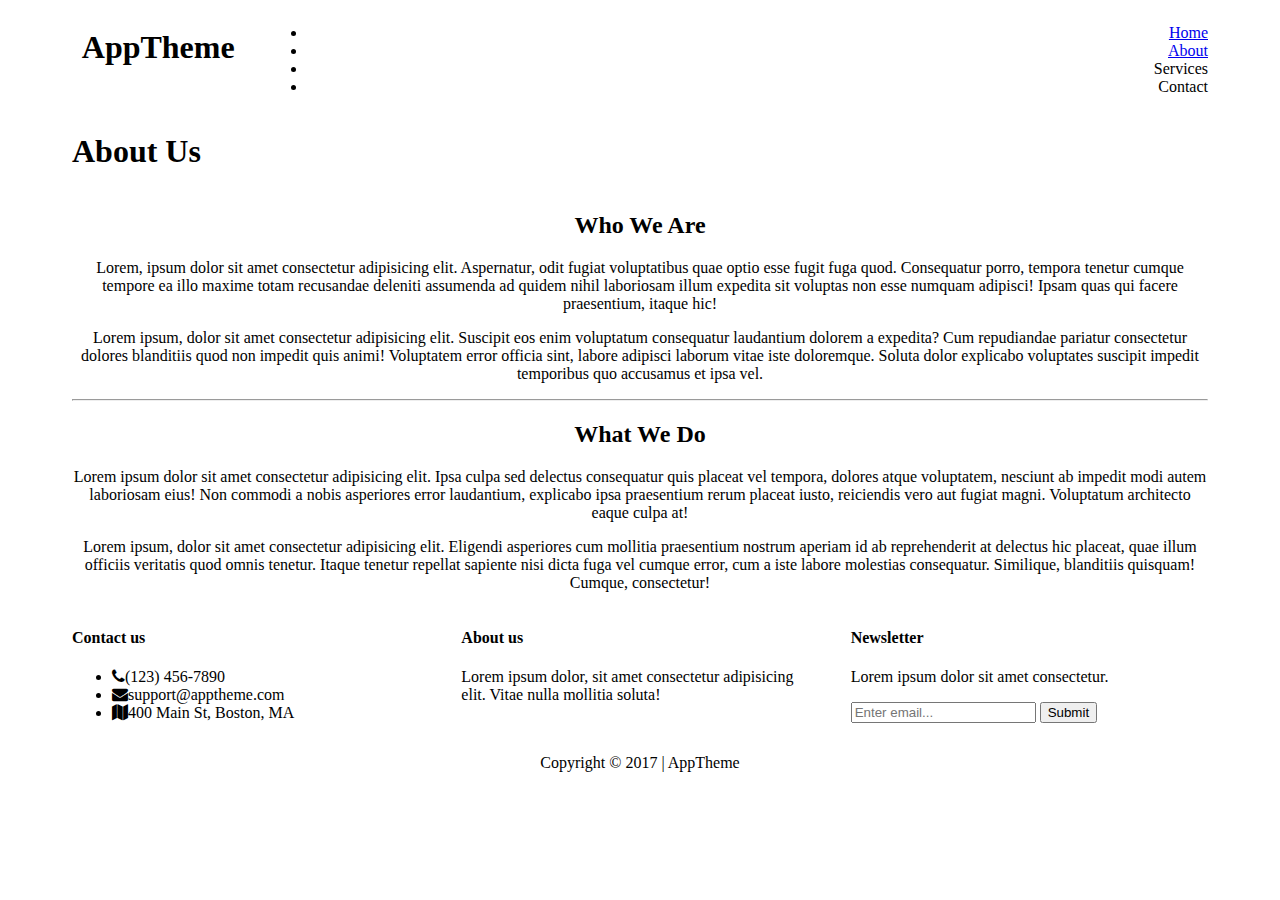
==== about.html @ 8bfc7570 "About Us page" ====
<!DOCTYPE html>
<html lang="en">
<head>
    <meta charset="UTF-8">
    <meta name="viewport" content="width=device-width, initial-scale=1.0">
    <meta http-equiv="X-UA-Compatible" content="ie=edge">
    <link rel="stylesheet" href="css/flexboxgrid.css">
    <link rel="stylesheet" href="css/font-awesome.css">
    <link rel="stylesheet" href="css/style.css">
    <title>AppTheme | About</title>
</head>
<body>
    <!--Header-->
    <header id="main-header">
        <div class="container">
            <div class="row end-sm end-md end-lg">
                <div class="col-xs-12 col-sm-2 col-md-2 col-lg-2">
                    <h1><span class="primary-text">App</span>Theme</h1>
                </div>
                <div class="col-xs-12 col-sm-10 col-md-10 col-lg-10">
                    <nav id="navbar">
                        <ul>
                            <li><a href="index.html">Home</a></li>
                            <li class="current"><a href="about.html">About</a></li>
                            <li><a href="services.html"></a>Services</li>
                            <li><a href="contact.html"></a>Contact</li>
                        </ul>
                    </nav>
                </div>
            </div>
        </div>
    </header> <!--Header end-->

   <!--Sub Header-->
   <section id="subheader">
       <div class="container">
           <div class="row">
               <div class="col-xs-12 colsm-12 colmd-12 col-lg-12">
                   <h1>About Us</h1>
               </div>
           </div>
       </div>
   </section>

   <!--Main Page-->
   <section id="page" class="about">
        <div class="container">
            <div class="row center-xs center-sm center-md center-lg">
                <div class="col-xs-12 colsm-12 colmd-12 col-lg-12">
                    <h2><span class="primary-text">Who</span> We Are</h2>
                    <p>Lorem, ipsum dolor sit amet consectetur adipisicing elit. Aspernatur, odit fugiat voluptatibus quae optio esse fugit fuga quod. Consequatur porro, tempora tenetur cumque tempore ea illo maxime totam recusandae deleniti assumenda ad quidem nihil laboriosam illum expedita sit voluptas non esse numquam adipisci! Ipsam quas qui facere praesentium, itaque hic!</p>
                    <p>Lorem ipsum, dolor sit amet consectetur adipisicing elit. Suscipit eos enim voluptatum consequatur laudantium dolorem a expedita? Cum repudiandae pariatur consectetur dolores blanditiis quod non impedit quis animi! Voluptatem error officia sint, labore adipisci laborum vitae iste doloremque. Soluta dolor explicabo voluptates suscipit impedit temporibus quo accusamus et ipsa vel.</p>
                
                    <hr>
                    
                    <h2><span class="primary-text">What</span> We Do</h2>
                    <p>Lorem ipsum dolor sit amet consectetur adipisicing elit. Ipsa culpa sed delectus consequatur quis placeat vel tempora, dolores atque voluptatem, nesciunt ab impedit modi autem laboriosam eius! Non commodi a nobis asperiores error laudantium, explicabo ipsa praesentium rerum placeat iusto, reiciendis vero aut fugiat magni. Voluptatum architecto eaque culpa at!</p>
                    <p>Lorem ipsum, dolor sit amet consectetur adipisicing elit. Eligendi asperiores cum mollitia praesentium nostrum aperiam id ab reprehenderit at delectus hic placeat, quae illum officiis veritatis quod omnis tenetur. Itaque tenetur repellat sapiente nisi dicta fuga vel cumque error, cum a iste labore molestias consequatur. Similique, blanditiis quisquam! Cumque, consectetur!</p>
                </div>
            </div>
        </div>
    </section>

    <!--COMPANY-->
    <section id="company">
        <div class="container">
            <div class="row">
                <div class="col-xs-12 col-sm-4 col-md-4 col-lg-4">
                    <h4>Contact us</h4>
                    <ul>
                        <li><i class="fa fa-phone">(123) 456-7890</i></li>
                        <li><i class="fa fa-envelope">support@apptheme.com</i></li>
                        <li><i class="fa fa-map">400 Main St, Boston, MA</i></li>
                    </ul>
                </div>
            

                <div class="col-xs-12 col-sm-4 col-md-4 col-lg-4">
                    <h4>About us</h4>
                    <p>Lorem ipsum dolor, sit amet consectetur adipisicing elit. Vitae nulla mollitia soluta!</p>
                </div>

                <div class="col-xs-12 col-sm-4 col-md-4 col-lg-4">
                    <h4>Newsletter</h4>
                    <p>Lorem ipsum dolor sit amet consectetur.</p>
                    <form >
                        <input type="email" name="email" placeholder="Enter email...">
                        <button type="submit" name="button">Submit</button>
                    </form>
                </div>
            </div>
        </div>
    </section>

    <!--FOOTER-->
    <footer>
        <div class="container">
            <div class="row center-xs center-sm center-md center-lg">
                <div class="col-xs-12 col sm-12 col-md-12 col-lg-12">
                    <p>Copyright &copy; 2017 | AppTheme</p>
                </div>
            </div>
        </div>
    </footer>
</body>
</html>
---- css/flexboxgrid.css ----
/* Uncomment and set these variables to customize the grid. */

.container-fluid {
  margin-right: auto;
  margin-left: auto;
  padding-right: 2rem;
  padding-left: 2rem;
}

.row {
  box-sizing: border-box;
  display: -ms-flexbox;
  display: -webkit-box;
  display: flex;
  -ms-flex: 0 1 auto;
  -webkit-box-flex: 0;
  flex: 0 1 auto;
  -ms-flex-direction: row;
  -webkit-box-orient: horizontal;
  -webkit-box-direction: normal;
  flex-direction: row;
  -ms-flex-wrap: wrap;
  flex-wrap: wrap;
  margin-right: -1rem;
  margin-left: -1rem;
}

.row.reverse {
  -ms-flex-direction: row-reverse;
  -webkit-box-orient: horizontal;
  -webkit-box-direction: reverse;
  flex-direction: row-reverse;
}

.col.reverse {
  -ms-flex-direction: column-reverse;
  -webkit-box-orient: vertical;
  -webkit-box-direction: reverse;
  flex-direction: column-reverse;
}

.col-xs,
.col-xs-1,
.col-xs-2,
.col-xs-3,
.col-xs-4,
.col-xs-5,
.col-xs-6,
.col-xs-7,
.col-xs-8,
.col-xs-9,
.col-xs-10,
.col-xs-11,
.col-xs-12 {
  box-sizing: border-box;
  -ms-flex: 0 0 auto;
  -webkit-box-flex: 0;
  flex: 0 0 auto;
  padding-right: 1rem;
  padding-left: 1rem;
}

.col-xs {
  -webkit-flex-grow: 1;
  -ms-flex-positive: 1;
  -webkit-box-flex: 1;
  flex-grow: 1;
  -ms-flex-preferred-size: 0;
  flex-basis: 0;
  max-width: 100%;
}

.col-xs-1 {
  -ms-flex-preferred-size: 8.333%;
  flex-basis: 8.333%;
  max-width: 8.333%;
}

.col-xs-2 {
  -ms-flex-preferred-size: 16.667%;
  flex-basis: 16.667%;
  max-width: 16.667%;
}

.col-xs-3 {
  -ms-flex-preferred-size: 25%;
  flex-basis: 25%;
  max-width: 25%;
}

.col-xs-4 {
  -ms-flex-preferred-size: 33.333%;
  flex-basis: 33.333%;
  max-width: 33.333%;
}

.col-xs-5 {
  -ms-flex-preferred-size: 41.667%;
  flex-basis: 41.667%;
  max-width: 41.667%;
}

.col-xs-6 {
  -ms-flex-preferred-size: 50%;
  flex-basis: 50%;
  max-width: 50%;
}

.col-xs-7 {
  -ms-flex-preferred-size: 58.333%;
  flex-basis: 58.333%;
  max-width: 58.333%;
}

.col-xs-8 {
  -ms-flex-preferred-size: 66.667%;
  flex-basis: 66.667%;
  max-width: 66.667%;
}

.col-xs-9 {
  -ms-flex-preferred-size: 75%;
  flex-basis: 75%;
  max-width: 75%;
}

.col-xs-10 {
  -ms-flex-preferred-size: 83.333%;
  flex-basis: 83.333%;
  max-width: 83.333%;
}

.col-xs-11 {
  -ms-flex-preferred-size: 91.667%;
  flex-basis: 91.667%;
  max-width: 91.667%;
}

.col-xs-12 {
  -ms-flex-preferred-size: 100%;
  flex-basis: 100%;
  max-width: 100%;
}

.col-xs-offset-1 {
  margin-left: 8.333%;
}

.col-xs-offset-2 {
  margin-left: 16.667%;
}

.col-xs-offset-3 {
  margin-left: 25%;
}

.col-xs-offset-4 {
  margin-left: 33.333%;
}

.col-xs-offset-5 {
  margin-left: 41.667%;
}

.col-xs-offset-6 {
  margin-left: 50%;
}

.col-xs-offset-7 {
  margin-left: 58.333%;
}

.col-xs-offset-8 {
  margin-left: 66.667%;
}

.col-xs-offset-9 {
  margin-left: 75%;
}

.col-xs-offset-10 {
  margin-left: 83.333%;
}

.col-xs-offset-11 {
  margin-left: 91.667%;
}

.start-xs {
  -ms-flex-pack: start;
  -webkit-box-pack: start;
  justify-content: flex-start;
  text-align: start;
}

.center-xs {
  -ms-flex-pack: center;
  -webkit-box-pack: center;
  justify-content: center;
  text-align: center;
}

.end-xs {
  -ms-flex-pack: end;
  -webkit-box-pack: end;
  justify-content: flex-end;
  text-align: end;
}

.top-xs {
  -ms-flex-align: start;
  -webkit-box-align: start;
  align-items: flex-start;
}

.middle-xs {
  -ms-flex-align: center;
  -webkit-box-align: center;
  align-items: center;
}

.bottom-xs {
  -ms-flex-align: end;
  -webkit-box-align: end;
  align-items: flex-end;
}

.around-xs {
  -ms-flex-pack: distribute;
  justify-content: space-around;
}

.between-xs {
  -ms-flex-pack: justify;
  -webkit-box-pack: justify;
  justify-content: space-between;
}

.first-xs {
  -ms-flex-order: -1;
  -webkit-box-ordinal-group: 0;
  order: -1;
}

.last-xs {
  -ms-flex-order: 1;
  -webkit-box-ordinal-group: 2;
  order: 1;
}

@media only screen and (min-width: 48em) {
  .container {
    width: 46rem;
  }

  .col-sm,
  .col-sm-1,
  .col-sm-2,
  .col-sm-3,
  .col-sm-4,
  .col-sm-5,
  .col-sm-6,
  .col-sm-7,
  .col-sm-8,
  .col-sm-9,
  .col-sm-10,
  .col-sm-11,
  .col-sm-12 {
    box-sizing: border-box;
    -ms-flex: 0 0 auto;
    -webkit-box-flex: 0;
    flex: 0 0 auto;
    padding-right: 1rem;
    padding-left: 1rem;
  }

  .col-sm {
    -webkit-flex-grow: 1;
    -ms-flex-positive: 1;
    -webkit-box-flex: 1;
    flex-grow: 1;
    -ms-flex-preferred-size: 0;
    flex-basis: 0;
    max-width: 100%;
  }

  .col-sm-1 {
    -ms-flex-preferred-size: 8.333%;
    flex-basis: 8.333%;
    max-width: 8.333%;
  }

  .col-sm-2 {
    -ms-flex-preferred-size: 16.667%;
    flex-basis: 16.667%;
    max-width: 16.667%;
  }

  .col-sm-3 {
    -ms-flex-preferred-size: 25%;
    flex-basis: 25%;
    max-width: 25%;
  }

  .col-sm-4 {
    -ms-flex-preferred-size: 33.333%;
    flex-basis: 33.333%;
    max-width: 33.333%;
  }

  .col-sm-5 {
    -ms-flex-preferred-size: 41.667%;
    flex-basis: 41.667%;
    max-width: 41.667%;
  }

  .col-sm-6 {
    -ms-flex-preferred-size: 50%;
    flex-basis: 50%;
    max-width: 50%;
  }

  .col-sm-7 {
    -ms-flex-preferred-size: 58.333%;
    flex-basis: 58.333%;
    max-width: 58.333%;
  }

  .col-sm-8 {
    -ms-flex-preferred-size: 66.667%;
    flex-basis: 66.667%;
    max-width: 66.667%;
  }

  .col-sm-9 {
    -ms-flex-preferred-size: 75%;
    flex-basis: 75%;
    max-width: 75%;
  }

  .col-sm-10 {
    -ms-flex-preferred-size: 83.333%;
    flex-basis: 83.333%;
    max-width: 83.333%;
  }

  .col-sm-11 {
    -ms-flex-preferred-size: 91.667%;
    flex-basis: 91.667%;
    max-width: 91.667%;
  }

  .col-sm-12 {
    -ms-flex-preferred-size: 100%;
    flex-basis: 100%;
    max-width: 100%;
  }

  .col-sm-offset-1 {
    margin-left: 8.333%;
  }

  .col-sm-offset-2 {
    margin-left: 16.667%;
  }

  .col-sm-offset-3 {
    margin-left: 25%;
  }

  .col-sm-offset-4 {
    margin-left: 33.333%;
  }

  .col-sm-offset-5 {
    margin-left: 41.667%;
  }

  .col-sm-offset-6 {
    margin-left: 50%;
  }

  .col-sm-offset-7 {
    margin-left: 58.333%;
  }

  .col-sm-offset-8 {
    margin-left: 66.667%;
  }

  .col-sm-offset-9 {
    margin-left: 75%;
  }

  .col-sm-offset-10 {
    margin-left: 83.333%;
  }

  .col-sm-offset-11 {
    margin-left: 91.667%;
  }

  .start-sm {
    -ms-flex-pack: start;
    -webkit-box-pack: start;
    justify-content: flex-start;
    text-align: start;
  }

  .center-sm {
    -ms-flex-pack: center;
    -webkit-box-pack: center;
    justify-content: center;
    text-align: center;
  }

  .end-sm {
    -ms-flex-pack: end;
    -webkit-box-pack: end;
    justify-content: flex-end;
    text-align: end;
  }

  .top-sm {
    -ms-flex-align: start;
    -webkit-box-align: start;
    align-items: flex-start;
  }

  .middle-sm {
    -ms-flex-align: center;
    -webkit-box-align: center;
    align-items: center;
  }

  .bottom-sm {
    -ms-flex-align: end;
    -webkit-box-align: end;
    align-items: flex-end;
  }

  .around-sm {
    -ms-flex-pack: distribute;
    justify-content: space-around;
  }

  .between-sm {
    -ms-flex-pack: justify;
    -webkit-box-pack: justify;
    justify-content: space-between;
  }

  .first-sm {
    -ms-flex-order: -1;
    -webkit-box-ordinal-group: 0;
    order: -1;
  }

  .last-sm {
    -ms-flex-order: 1;
    -webkit-box-ordinal-group: 2;
    order: 1;
  }
}

@media only screen and (min-width: 62em) {
  .container {
    width: 61rem;
  }

  .col-md,
  .col-md-1,
  .col-md-2,
  .col-md-3,
  .col-md-4,
  .col-md-5,
  .col-md-6,
  .col-md-7,
  .col-md-8,
  .col-md-9,
  .col-md-10,
  .col-md-11,
  .col-md-12 {
    box-sizing: border-box;
    -ms-flex: 0 0 auto;
    -webkit-box-flex: 0;
    flex: 0 0 auto;
    padding-right: 1rem;
    padding-left: 1rem;
  }

  .col-md {
    -webkit-flex-grow: 1;
    -ms-flex-positive: 1;
    -webkit-box-flex: 1;
    flex-grow: 1;
    -ms-flex-preferred-size: 0;
    flex-basis: 0;
    max-width: 100%;
  }

  .col-md-1 {
    -ms-flex-preferred-size: 8.333%;
    flex-basis: 8.333%;
    max-width: 8.333%;
  }

  .col-md-2 {
    -ms-flex-preferred-size: 16.667%;
    flex-basis: 16.667%;
    max-width: 16.667%;
  }

  .col-md-3 {
    -ms-flex-preferred-size: 25%;
    flex-basis: 25%;
    max-width: 25%;
  }

  .col-md-4 {
    -ms-flex-preferred-size: 33.333%;
    flex-basis: 33.333%;
    max-width: 33.333%;
  }

  .col-md-5 {
    -ms-flex-preferred-size: 41.667%;
    flex-basis: 41.667%;
    max-width: 41.667%;
  }

  .col-md-6 {
    -ms-flex-preferred-size: 50%;
    flex-basis: 50%;
    max-width: 50%;
  }

  .col-md-7 {
    -ms-flex-preferred-size: 58.333%;
    flex-basis: 58.333%;
    max-width: 58.333%;
  }

  .col-md-8 {
    -ms-flex-preferred-size: 66.667%;
    flex-basis: 66.667%;
    max-width: 66.667%;
  }

  .col-md-9 {
    -ms-flex-preferred-size: 75%;
    flex-basis: 75%;
    max-width: 75%;
  }

  .col-md-10 {
    -ms-flex-preferred-size: 83.333%;
    flex-basis: 83.333%;
    max-width: 83.333%;
  }

  .col-md-11 {
    -ms-flex-preferred-size: 91.667%;
    flex-basis: 91.667%;
    max-width: 91.667%;
  }

  .col-md-12 {
    -ms-flex-preferred-size: 100%;
    flex-basis: 100%;
    max-width: 100%;
  }

  .col-md-offset-1 {
    margin-left: 8.333%;
  }

  .col-md-offset-2 {
    margin-left: 16.667%;
  }

  .col-md-offset-3 {
    margin-left: 25%;
  }

  .col-md-offset-4 {
    margin-left: 33.333%;
  }

  .col-md-offset-5 {
    margin-left: 41.667%;
  }

  .col-md-offset-6 {
    margin-left: 50%;
  }

  .col-md-offset-7 {
    margin-left: 58.333%;
  }

  .col-md-offset-8 {
    margin-left: 66.667%;
  }

  .col-md-offset-9 {
    margin-left: 75%;
  }

  .col-md-offset-10 {
    margin-left: 83.333%;
  }

  .col-md-offset-11 {
    margin-left: 91.667%;
  }

  .start-md {
    -ms-flex-pack: start;
    -webkit-box-pack: start;
    justify-content: flex-start;
    text-align: start;
  }

  .center-md {
    -ms-flex-pack: center;
    -webkit-box-pack: center;
    justify-content: center;
    text-align: center;
  }

  .end-md {
    -ms-flex-pack: end;
    -webkit-box-pack: end;
    justify-content: flex-end;
    text-align: end;
  }

  .top-md {
    -ms-flex-align: start;
    -webkit-box-align: start;
    align-items: flex-start;
  }

  .middle-md {
    -ms-flex-align: center;
    -webkit-box-align: center;
    align-items: center;
  }

  .bottom-md {
    -ms-flex-align: end;
    -webkit-box-align: end;
    align-items: flex-end;
  }

  .around-md {
    -ms-flex-pack: distribute;
    justify-content: space-around;
  }

  .between-md {
    -ms-flex-pack: justify;
    -webkit-box-pack: justify;
    justify-content: space-between;
  }

  .first-md {
    -ms-flex-order: -1;
    -webkit-box-ordinal-group: 0;
    order: -1;
  }

  .last-md {
    -ms-flex-order: 1;
    -webkit-box-ordinal-group: 2;
    order: 1;
  }
}

@media only screen and (min-width: 75em) {
  .container {
    width: 71rem;
  }

  .col-lg,
  .col-lg-1,
  .col-lg-2,
  .col-lg-3,
  .col-lg-4,
  .col-lg-5,
  .col-lg-6,
  .col-lg-7,
  .col-lg-8,
  .col-lg-9,
  .col-lg-10,
  .col-lg-11,
  .col-lg-12 {
    box-sizing: border-box;
    -ms-flex: 0 0 auto;
    -webkit-box-flex: 0;
    flex: 0 0 auto;
    padding-right: 1rem;
    padding-left: 1rem;
  }

  .col-lg {
    -webkit-flex-grow: 1;
    -ms-flex-positive: 1;
    -webkit-box-flex: 1;
    flex-grow: 1;
    -ms-flex-preferred-size: 0;
    flex-basis: 0;
    max-width: 100%;
  }

  .col-lg-1 {
    -ms-flex-preferred-size: 8.333%;
    flex-basis: 8.333%;
    max-width: 8.333%;
  }

  .col-lg-2 {
    -ms-flex-preferred-size: 16.667%;
    flex-basis: 16.667%;
    max-width: 16.667%;
  }

  .col-lg-3 {
    -ms-flex-preferred-size: 25%;
    flex-basis: 25%;
    max-width: 25%;
  }

  .col-lg-4 {
    -ms-flex-preferred-size: 33.333%;
    flex-basis: 33.333%;
    max-width: 33.333%;
  }

  .col-lg-5 {
    -ms-flex-preferred-size: 41.667%;
    flex-basis: 41.667%;
    max-width: 41.667%;
  }

  .col-lg-6 {
    -ms-flex-preferred-size: 50%;
    flex-basis: 50%;
    max-width: 50%;
  }

  .col-lg-7 {
    -ms-flex-preferred-size: 58.333%;
    flex-basis: 58.333%;
    max-width: 58.333%;
  }

  .col-lg-8 {
    -ms-flex-preferred-size: 66.667%;
    flex-basis: 66.667%;
    max-width: 66.667%;
  }

  .col-lg-9 {
    -ms-flex-preferred-size: 75%;
    flex-basis: 75%;
    max-width: 75%;
  }

  .col-lg-10 {
    -ms-flex-preferred-size: 83.333%;
    flex-basis: 83.333%;
    max-width: 83.333%;
  }

  .col-lg-11 {
    -ms-flex-preferred-size: 91.667%;
    flex-basis: 91.667%;
    max-width: 91.667%;
  }

  .col-lg-12 {
    -ms-flex-preferred-size: 100%;
    flex-basis: 100%;
    max-width: 100%;
  }

  .col-lg-offset-1 {
    margin-left: 8.333%;
  }

  .col-lg-offset-2 {
    margin-left: 16.667%;
  }

  .col-lg-offset-3 {
    margin-left: 25%;
  }

  .col-lg-offset-4 {
    margin-left: 33.333%;
  }

  .col-lg-offset-5 {
    margin-left: 41.667%;
  }

  .col-lg-offset-6 {
    margin-left: 50%;
  }

  .col-lg-offset-7 {
    margin-left: 58.333%;
  }

  .col-lg-offset-8 {
    margin-left: 66.667%;
  }

  .col-lg-offset-9 {
    margin-left: 75%;
  }

  .col-lg-offset-10 {
    margin-left: 83.333%;
  }

  .col-lg-offset-11 {
    margin-left: 91.667%;
  }

  .start-lg {
    -ms-flex-pack: start;
    -webkit-box-pack: start;
    justify-content: flex-start;
    text-align: start;
  }

  .center-lg {
    -ms-flex-pack: center;
    -webkit-box-pack: center;
    justify-content: center;
    text-align: center;
  }

  .end-lg {
    -ms-flex-pack: end;
    -webkit-box-pack: end;
    justify-content: flex-end;
    text-align: end;
  }

  .top-lg {
    -ms-flex-align: start;
    -webkit-box-align: start;
    align-items: flex-start;
  }

  .middle-lg {
    -ms-flex-align: center;
    -webkit-box-align: center;
    align-items: center;
  }

  .bottom-lg {
    -ms-flex-align: end;
    -webkit-box-align: end;
    align-items: flex-end;
  }

  .around-lg {
    -ms-flex-pack: distribute;
    justify-content: space-around;
  }

  .between-lg {
    -ms-flex-pack: justify;
    -webkit-box-pack: justify;
    justify-content: space-between;
  }

  .first-lg {
    -ms-flex-order: -1;
    -webkit-box-ordinal-group: 0;
    order: -1;
  }

  .last-lg {
    -ms-flex-order: 1;
    -webkit-box-ordinal-group: 2;
    order: 1;
  }
}
---- css/style.css ----
.container {
    margin: auto;
}

img{
    width:100%;
}
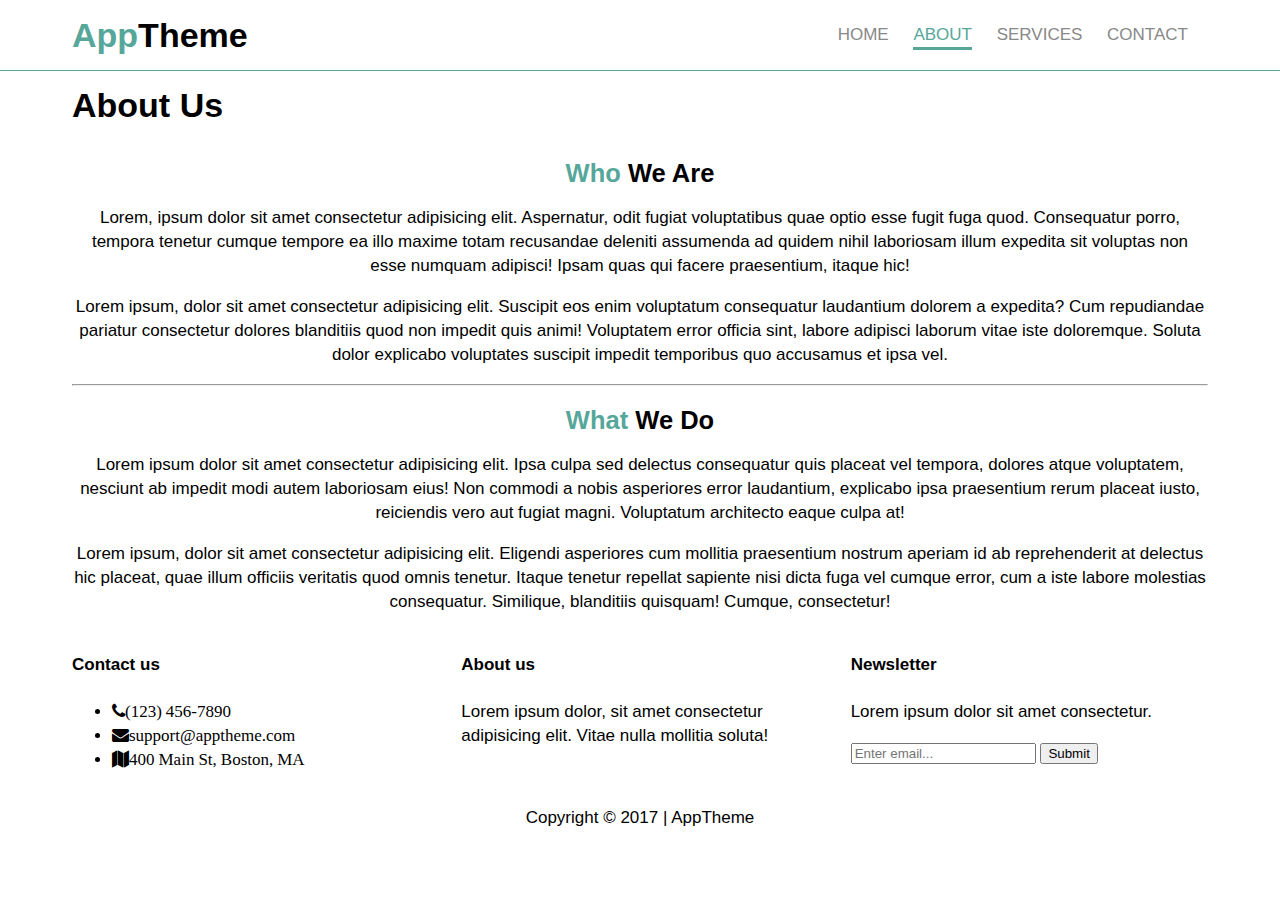
==== commit e77feb54: "Styling added to header and navbar" ====
--- a/about.html
+++ b/about.html
@@ -13,7 +13,7 @@
     <!--Header-->
     <header id="main-header">
         <div class="container">
-            <div class="row end-sm end-md end-lg">
+            <div class="row end-sm end-md end-lg middle-xs middle-sm middle-md middle-lg">
                 <div class="col-xs-12 col-sm-2 col-md-2 col-lg-2">
                     <h1><span class="primary-text">App</span>Theme</h1>
                 </div>
@@ -22,8 +22,8 @@
                         <ul>
                             <li><a href="index.html">Home</a></li>
                             <li class="current"><a href="about.html">About</a></li>
-                            <li><a href="services.html"></a>Services</li>
-                            <li><a href="contact.html"></a>Contact</li>
+                            <li><a href="services.html">Services</a></li>
+                            <li><a href="contact.html">Contact</a></li>
                         </ul>
                     </nav>
                 </div>
@@ -52,7 +52,7 @@
                     <p>Lorem ipsum, dolor sit amet consectetur adipisicing elit. Suscipit eos enim voluptatum consequatur laudantium dolorem a expedita? Cum repudiandae pariatur consectetur dolores blanditiis quod non impedit quis animi! Voluptatem error officia sint, labore adipisci laborum vitae iste doloremque. Soluta dolor explicabo voluptates suscipit impedit temporibus quo accusamus et ipsa vel.</p>
                 
                     <hr>
-                    
+
                     <h2><span class="primary-text">What</span> We Do</h2>
                     <p>Lorem ipsum dolor sit amet consectetur adipisicing elit. Ipsa culpa sed delectus consequatur quis placeat vel tempora, dolores atque voluptatem, nesciunt ab impedit modi autem laboriosam eius! Non commodi a nobis asperiores error laudantium, explicabo ipsa praesentium rerum placeat iusto, reiciendis vero aut fugiat magni. Voluptatum architecto eaque culpa at!</p>
                     <p>Lorem ipsum, dolor sit amet consectetur adipisicing elit. Eligendi asperiores cum mollitia praesentium nostrum aperiam id ab reprehenderit at delectus hic placeat, quae illum officiis veritatis quod omnis tenetur. Itaque tenetur repellat sapiente nisi dicta fuga vel cumque error, cum a iste labore molestias consequatur. Similique, blanditiis quisquam! Cumque, consectetur!</p>
--- a/css/style.css
+++ b/css/style.css
@@ -1,7 +1,52 @@
+body {
+    font-family: 'Open-sans', sans-serif;
+    font-size: 17px;
+    line-height: 1.5rem;    
+    margin:0;
+    padding: 0;
+}
+
 .container {
     margin: auto;
 }
 
 img{
     width:100%;
-}+}
+
+/*Common Classes*/
+.primary-text {
+    color: #56a79a; 
+}
+.primary-background {
+    background: #56a79a;
+}
+
+/*Main Header*/
+#main-header {
+    border-bottom: 1px solid #56a79a;
+}
+
+/*Navbar*/
+#navbar {
+    text-transform: uppercase;
+}
+
+#navbar li{
+    display: inline;
+    padding-right: 20px;
+    list-style: none;
+}
+
+#navbar a {
+    text-decoration: none;
+    color:#888;
+}
+
+#navbar li.current a, #navbar a:hover {
+    color: #56a79a;
+    border-bottom: 3px solid #56a79a;
+    padding-bottom:3px;
+}
+
+/*Showcase*/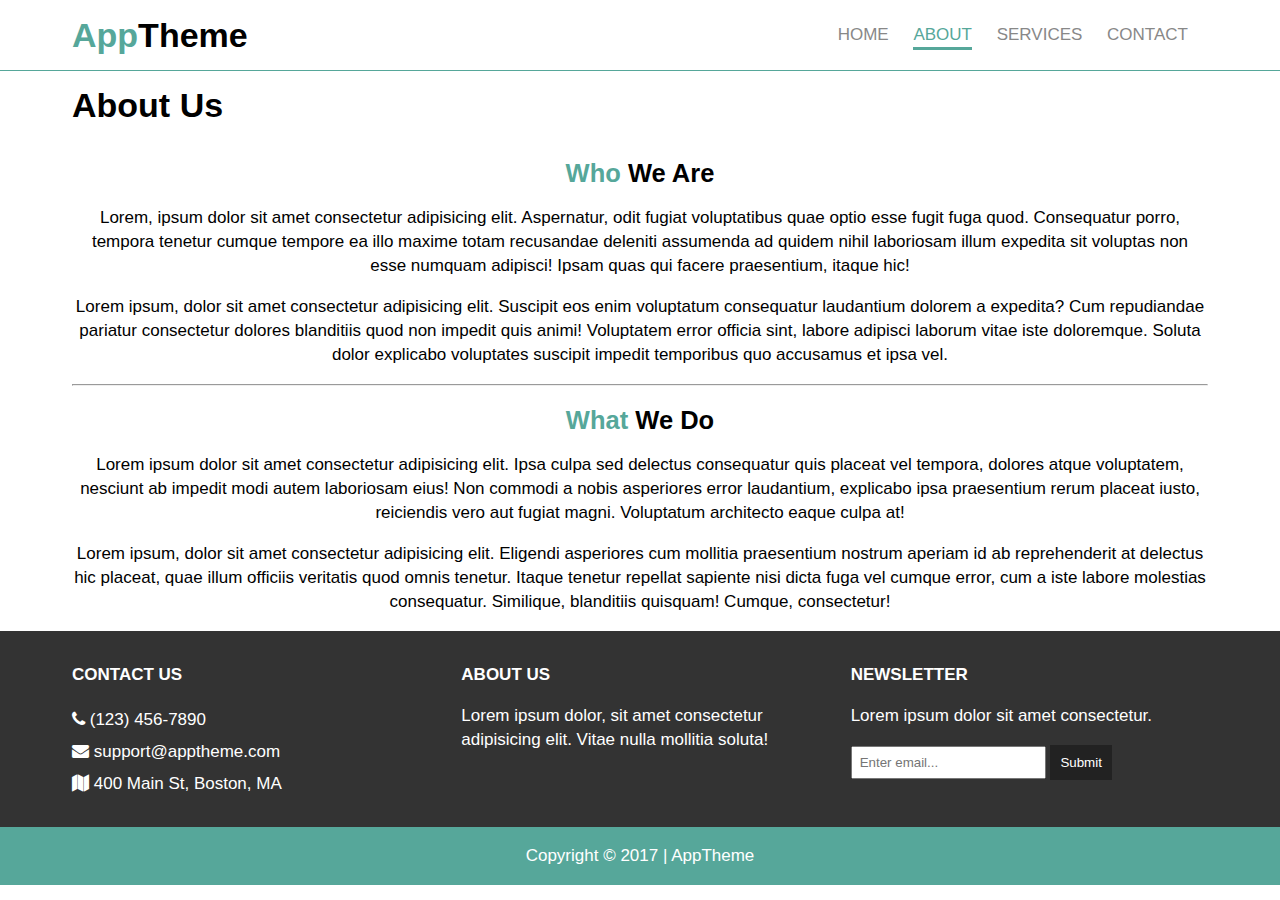
==== commit 60f3c324: "Styling showcase, company and footer" ====
--- a/about.html
+++ b/about.html
@@ -13,7 +13,7 @@
     <!--Header-->
     <header id="main-header">
         <div class="container">
-            <div class="row end-sm end-md end-lg middle-xs middle-sm middle-md middle-lg">
+            <div class="row end-sm end-md end-lg center-xs middle-xs middle-sm middle-md middle-lg">
                 <div class="col-xs-12 col-sm-2 col-md-2 col-lg-2">
                     <h1><span class="primary-text">App</span>Theme</h1>
                 </div>
@@ -68,9 +68,9 @@
                 <div class="col-xs-12 col-sm-4 col-md-4 col-lg-4">
                     <h4>Contact us</h4>
                     <ul>
-                        <li><i class="fa fa-phone">(123) 456-7890</i></li>
-                        <li><i class="fa fa-envelope">support@apptheme.com</i></li>
-                        <li><i class="fa fa-map">400 Main St, Boston, MA</i></li>
+                        <li><i class="fa fa-phone"></i> (123) 456-7890</li>
+                        <li><i class="fa fa-envelope"></i> support@apptheme.com</li>
+                        <li><i class="fa fa-map"></i> 400 Main St, Boston, MA</li>
                     </ul>
                 </div>
             
--- a/css/style.css
+++ b/css/style.css
@@ -49,4 +49,120 @@
     padding-bottom:3px;
 }
 
-/*Showcase*/+/*Showcase*/
+#showcase {
+    background: url(../img/showcase.jpg) no-repeat center center;
+    border-bottom: 1px solid #56a79a;
+    margin-bottom: 30px;
+}
+
+#showcase .row{
+    height: 600px;
+}
+
+#showcase h1{
+    font-size: 50px;
+    margin:0;
+    padding-bottom: 20px;
+}
+
+#showcase p {
+    color: #ccc;
+    margin:0
+}
+
+#showcase .showcase-content{
+    background: #333;
+    border-radius: 90px;
+    padding: 40px;
+    opacity: 0.9;
+    color:#fff;
+}
+
+/*Features*/
+#features h2 {
+    font-size: 35px;
+    margin:0;
+    padding-bottom: 10px;
+}
+
+#features p {
+    color: #888;
+    margin: 0;
+    margin-bottom: 40px;
+}
+
+#features .fa {
+    font-size: 60px;
+    color: #56a79a;
+}
+
+/*Info.*/
+#info {
+    background: #333 url(../img/info-bg.jpg) no-repeat;
+    color: #fff
+}
+
+#info h2{
+    font-size: 35px;
+    margin: 0;
+    padding-bottom: 10px;
+}
+
+#info ul{
+    list-style:none;
+    padding: 0;
+}
+
+#info li{
+    line-height:2em;
+    font-size: 20px;
+}
+
+/*Company*/
+#company {
+    background: #333;
+    color: #fff;
+    padding: 10px 0;
+}
+
+#company h4 {
+    text-transform: uppercase;
+    margin-bottom:0;
+}
+
+#company ul {
+    list-style: none;
+    padding: 0;
+    line-height: 2rem;
+}
+
+#company input[type="email"] {
+    padding:7px;
+}
+
+#company button {
+    background: #222;
+    color:#fff;
+    padding: 10px;
+    border: 0;
+}
+
+/*Footer*/
+footer{
+    background: #56a79a;
+    color:#fff;
+}
+
+/*Media Queries*/
+@media(max-width: 800px) {
+    #showcase h1 {
+        font-size: 30px;
+    }
+}
+
+@media(max-width: 500px) {
+    #showcase .showcase-content {
+        padding: 40px 10px;
+    }
+}